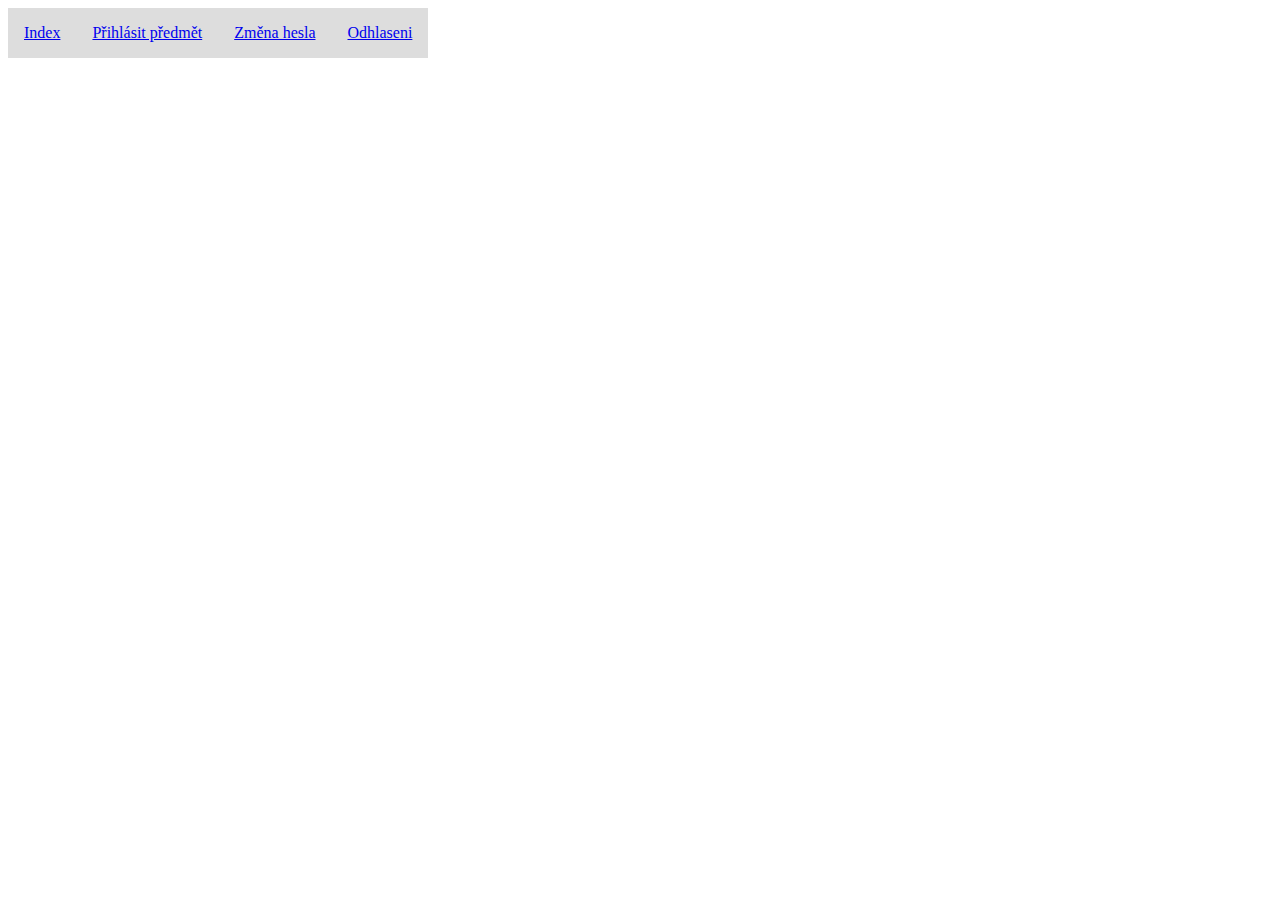
==== index.html @ e8d75030 "přidání ovládacího panelu, známkování a opravy" ====
<!DOCTYPE html>
<html lang="en">
<head>
    <meta charset="UTF-8">
    <meta name="viewport" content="width=device-width, initial-scale=1.0">
    <meta http-equiv="X-UA-Compatible" content="ie=edge">
    <title>Document</title>
    <link rel="stylesheet" href="style.css">
</head>
<body>
    <ul>
            <li><a href="index.php">Index</a></li>
            <li><a href="classes_to_get.php">Přihlásit předmět</a></li>
            <li><a href="nastaveni.php">Změna hesla</a></li>
            <li><a href="odhlaseni.php">Odhlaseni</a></li>
    </ul>
</body>
</html>
---- style.css ----
ul {
    list-style-type: none;
    margin: 0;
    padding: 0;
  }
li {
    float: left;
  }
  
  a {
    display: block;
    padding: 16px;
    background-color: #dddddd;
  }
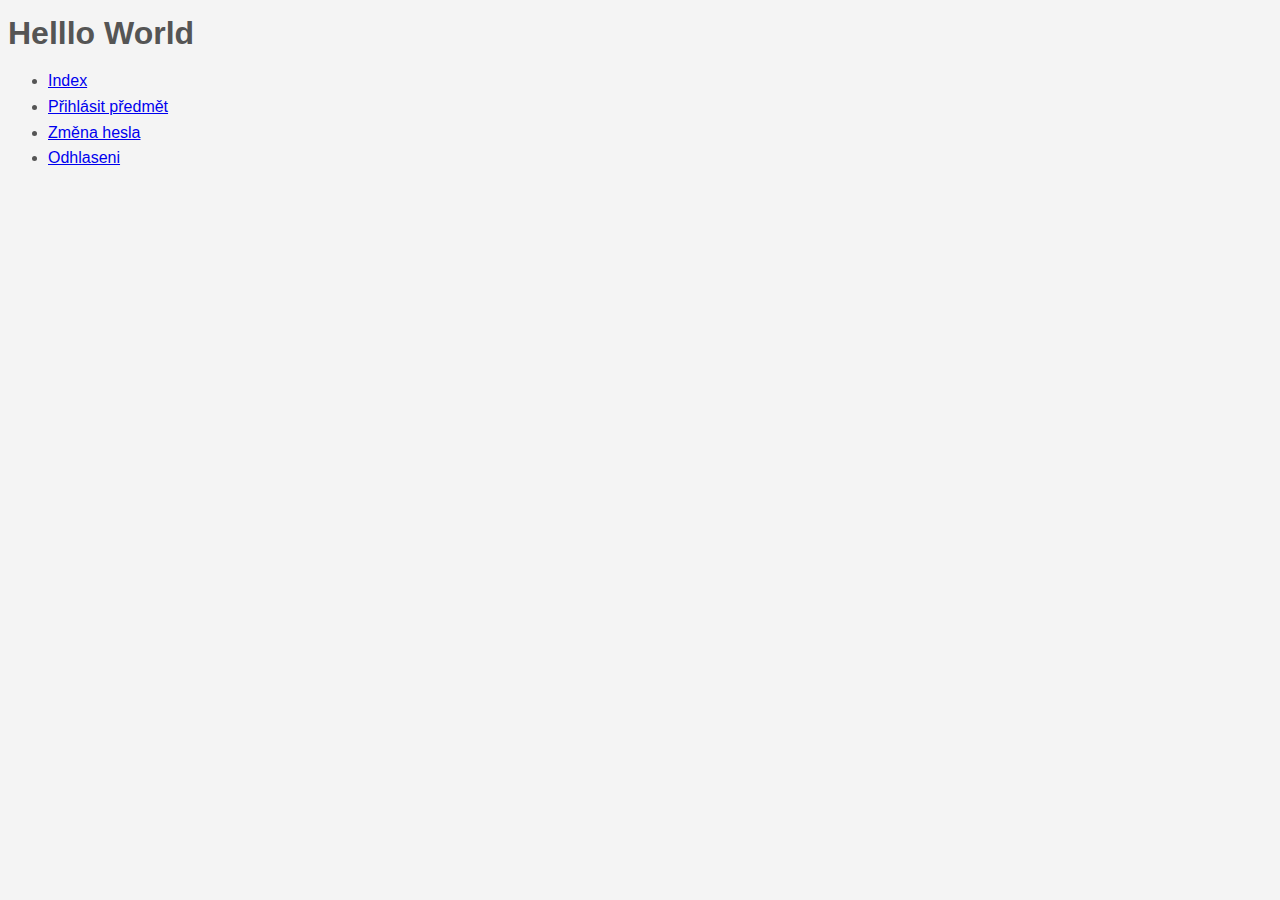
==== commit efeef3fd: "úpravy, linky a css" ====
--- a/index.html
+++ b/index.html
@@ -5,9 +5,10 @@
     <meta name="viewport" content="width=device-width, initial-scale=1.0">
     <meta http-equiv="X-UA-Compatible" content="ie=edge">
     <title>Document</title>
-    <link rel="stylesheet" href="style.css">
+    <link rel="stylesheet" href="bubu.css">
 </head>
 <body>
+    <h1>Helllo World</h1>
     <ul>
             <li><a href="index.php">Index</a></li>
             <li><a href="classes_to_get.php">Přihlásit předmět</a></li>
--- a/bubu.css
+++ b/bubu.css
@@ -0,0 +1,84 @@
+body{
+  background-color:#f4f4f4;
+  color:#555555;
+  font: normal 16px Arial, Helvetica;
+  line-height:1.6em;
+  
+}
+h2{
+    text-align:center;
+}
+
+.container{
+    width:960px;
+    margin:auto;
+    }
+.welcome{
+    background-color:#f4f4f4;
+    margin:0;
+    color:#555555;
+    border: 2px #ccc solid;
+    padding-left:10px;
+    text-decoration:underline;
+
+    }
+.ovladaci_panel_student ul {
+    list-style-type: none;
+    margin: 0;
+    padding: 0;
+}
+.ovladaci_panel_student li {
+    float: left;
+}
+  
+.ovladaci_panel_student a {
+    display: block;
+    padding: 16px;
+    background-color: #dddddd;
+    text-decoration: none;
+}
+.ovladaci_panel_ucitel ul {
+    list-style-type: none;
+    margin: 0;
+    padding: 0;
+}
+.ovladaci_panel_ucitel li {
+    float: left;
+}
+  
+.ovladaci_panel_ucitel a {
+    display: block;
+    padding: 16px;
+    background-color: #dddddd;
+    text-decoration: none;
+}
+.moje_predmety{
+    float:left;
+    width:33.3%;
+    border:1px #ccc solid;
+    list-style-type: none;
+    margin:10px 0;
+    padding:5px;
+    line-height:1.6em;
+    box-sizing:border-box;
+}
+.spoluzaci{
+    float:left;
+    width:33.3%;
+    border:1px #ccc solid;
+    margin:10px 0;
+    padding:5px;
+    box-sizing:border-box;
+}
+.znamky{
+    float:left;
+    widows: 33.3;
+    border:1px #ccc solid;
+    margin:10px 0;
+    padding:5px;
+    box-sizing:border-box; 
+}
+.seznam_predmetu{
+    list-style-type: none;
+    line-height:1.6em;
+}